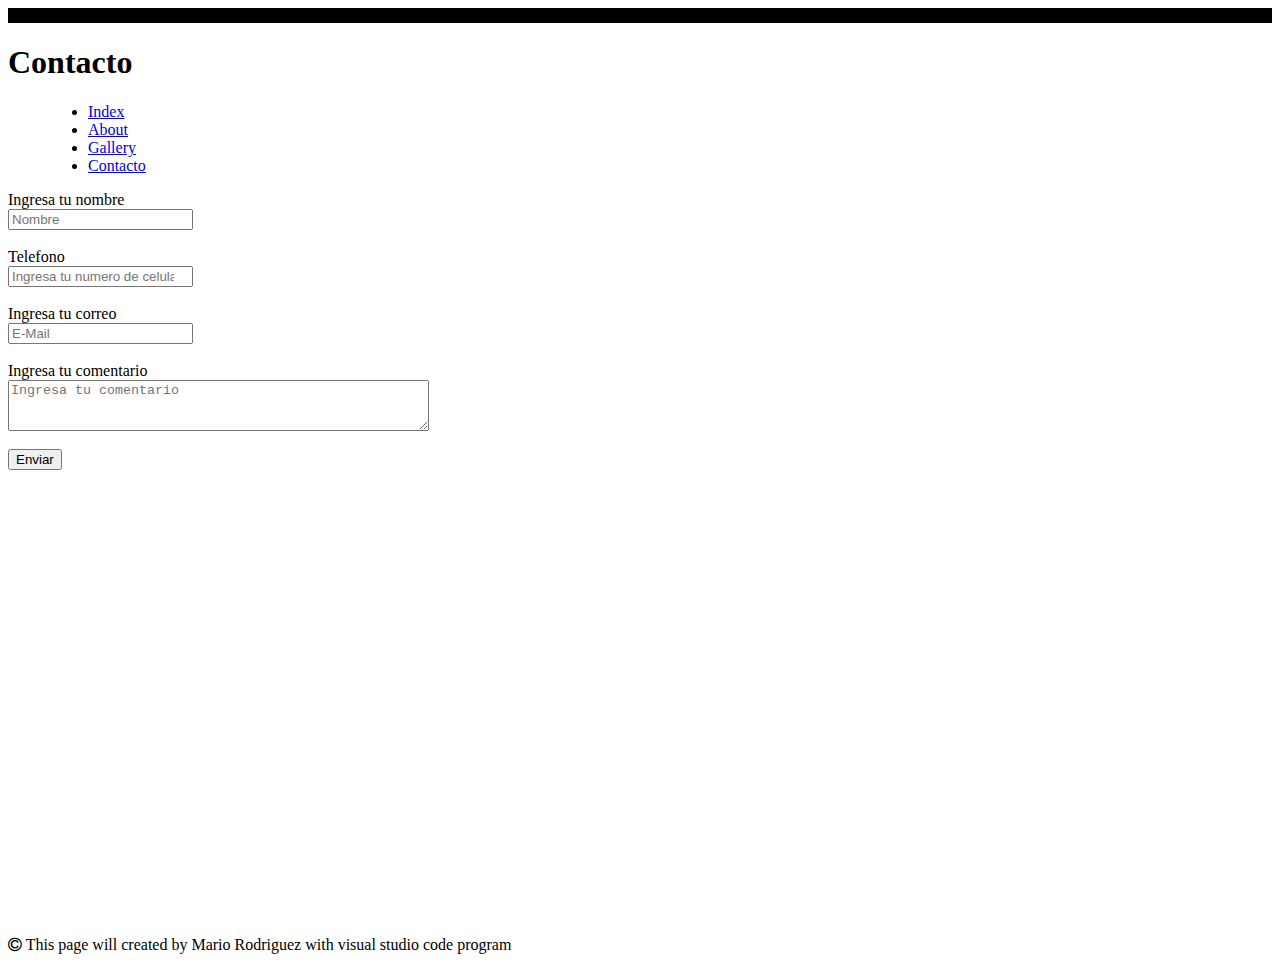
==== Contacto.html @ 9fd40977 "make it better" ====
<html>
    <head>
        <title>VideoJuegos</title> 
        <hr size="15" color=#000> </hr>
        <link rel="stylesheet" href="../CSS/Contacto.CSS">
        <link rel="stylesheet" href="https://cdnjs.cloudflare.com/ajax/libs/font-awesome/4.7.0/css/font-awesome.min.css">
    </head>
    <body>
        <h1>Contacto</h1>
        <figure>
            <div class ="Menu">
                <ul>
                    <li><a href="./../HTML/Index.html" >Index</li></a>
                    <li><a href="./../HTML/About.html" >About</li></a>
                    <li><a href="./../HTML/Gallery.html" >Gallery</li></a>
                    <li><a href="./../HTML/Contacto.html" >Contacto</li></a>
                </ul>
            </div>
            </figure>
                
                <label>Ingresa tu nombre</label>
                <br>
                <input type="text" placeholder="Nombre">
                <br>
                <br>
                <label>Telefono</label>
                <br>
                <input type="number" placeholder="Ingresa tu numero de celular">
                <br>
                <br>
                <label>Ingresa tu correo</label>
                <br>
                <input type="email" placeholder="E-Mail">
                <br>
                <br>
                <label>Ingresa tu comentario</label>
                <br>
                <textarea cols="50" rows="3" placeholder="Ingresa tu comentario"></textarea>
                <br>
                <br>
                <input type="submit" value="Enviar">
                <div class="map">
                    <iframe src="https://www.google.com/maps/embed?pb=!1m18!1m12!1m3!1d2341.2305306595304!2d-102.59571916661547!3d21.539950156662535!2m3!1f0!2f0!3f0!3m2!1i1024!2i768!4f13.1!3m3!1m2!1s0x8429a51434ced423%3A0xc27361a614504e6e!2sAgust%C3%ADn%20Due%C3%B1as%2010%2C%2047210%20Mechoacanejo%2C%20Jal.!5e1!3m2!1ses-419!2smx!4v1655484422276!5m2!1ses-419!2smx" width="600" height="450" style="border:0;" allowfullscreen="" loading="lazy" referrerpolicy="no-referrer-when-downgrade"></iframe>
                </div>


    </body>
    <footer>
        <p><i class="fa fa-copyright" aria-hidden="true"></i> This page will created by Mario Rodriguez 
            with visual studio code program</p> 
    </footer>
</html>
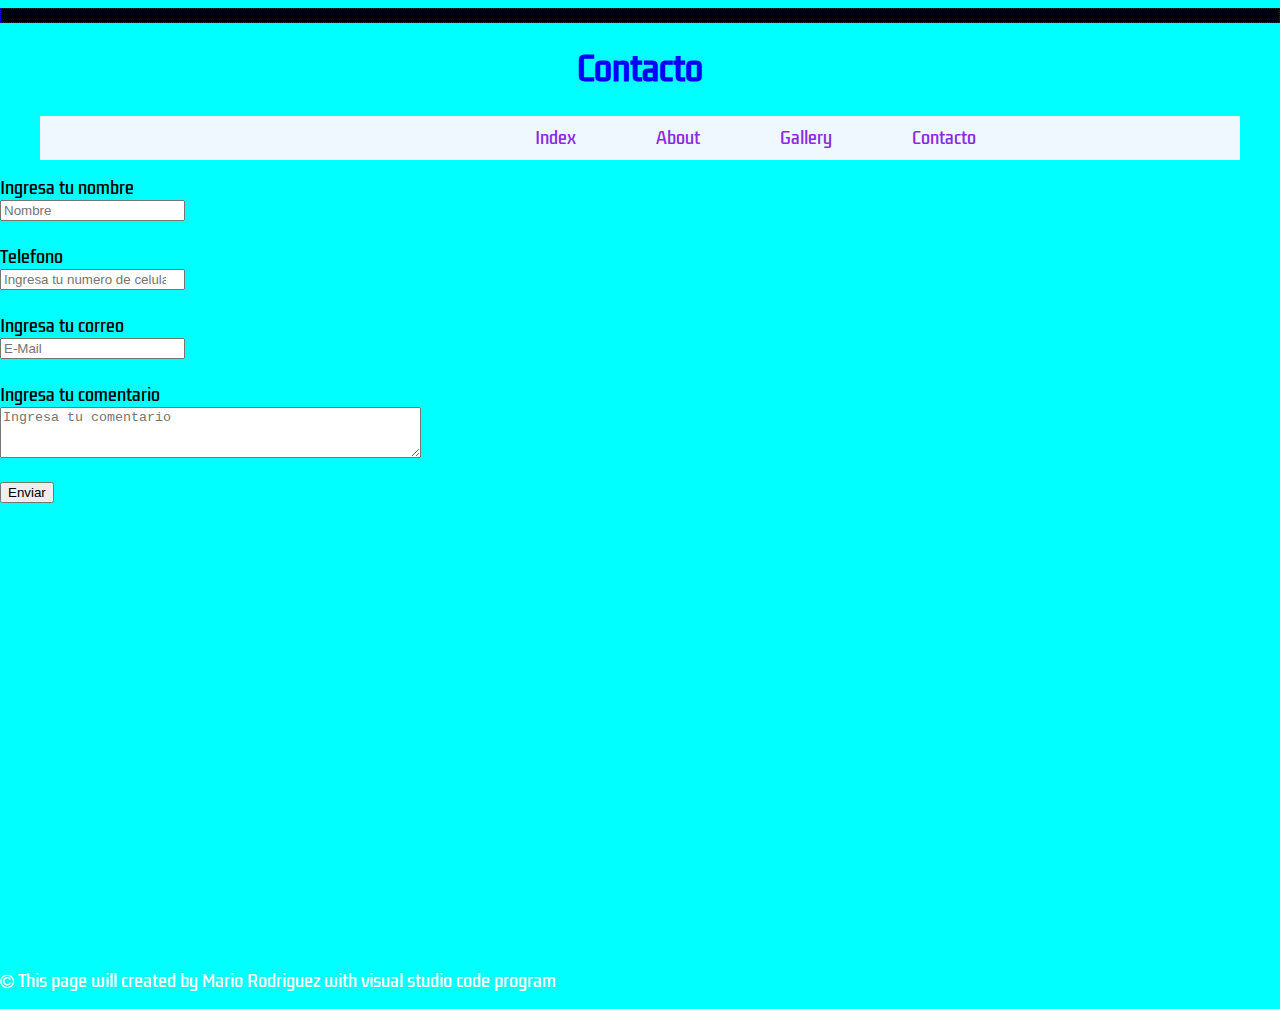
==== commit 625a9670: "first commit" ====
--- a/Contacto.html
+++ b/Contacto.html
@@ -2,7 +2,7 @@
     <head>
         <title>VideoJuegos</title> 
         <hr size="15" color=#000> </hr>
-        <link rel="stylesheet" href="../CSS/Contacto.CSS">
+        <link rel="stylesheet" href="Contacto.CSS">
         <link rel="stylesheet" href="https://cdnjs.cloudflare.com/ajax/libs/font-awesome/4.7.0/css/font-awesome.min.css">
     </head>
     <body>
@@ -10,10 +10,10 @@
         <figure>
             <div class ="Menu">
                 <ul>
-                    <li><a href="./../HTML/Index.html" >Index</li></a>
-                    <li><a href="./../HTML/About.html" >About</li></a>
-                    <li><a href="./../HTML/Gallery.html" >Gallery</li></a>
-                    <li><a href="./../HTML/Contacto.html" >Contacto</li></a>
+                    <li><a href="Index.html" >Index</li></a>
+                    <li><a href="About.html" >About</li></a>
+                    <li><a href="Gallery.html" >Gallery</li></a>
+                    <li><a href="Contacto.html" >Contacto</li></a>
                 </ul>
             </div>
             </figure>
--- a/Contacto.CSS
+++ b/Contacto.CSS
@@ -0,0 +1,54 @@
+@import url('https://fonts.googleapis.com/css2?family=Kdam+Thmor+Pro&family=Titillium+Web:wght@200&display=swap');
+body{
+    padding: 0;
+    margin: 0;
+    background-color: aqua;
+    background-image: url(../IMG/f.jpg);
+    background-repeat: none;
+    background-size: 100%;
+    font-family: 'Kdam Thmor Pro';
+}
+h1{
+    font-family: 'Kdam Thmor Pro';
+    color: blue;
+    text-align: center;
+}
+hr{
+    border: 1px dotted blue;
+}
+ul{
+    background-color: aliceblue;
+    display: flex;
+    flex-direction: row;
+}
+ul li{
+padding: 10;
+ margin-left: 60px;
+ list-style: none;
+}
+ul li a{
+    text-decoration: none;
+    color:blueviolet;
+    position: relative;
+    left: 385px;
+}
+
+.avideo{
+
+    width: 100%;
+    display: flex;
+    flex-direction: row;
+}
+
+video {
+width: 500px;
+}
+
+audio {
+
+    width: 500px;
+    }
+
+p{
+    color: #fff;
+}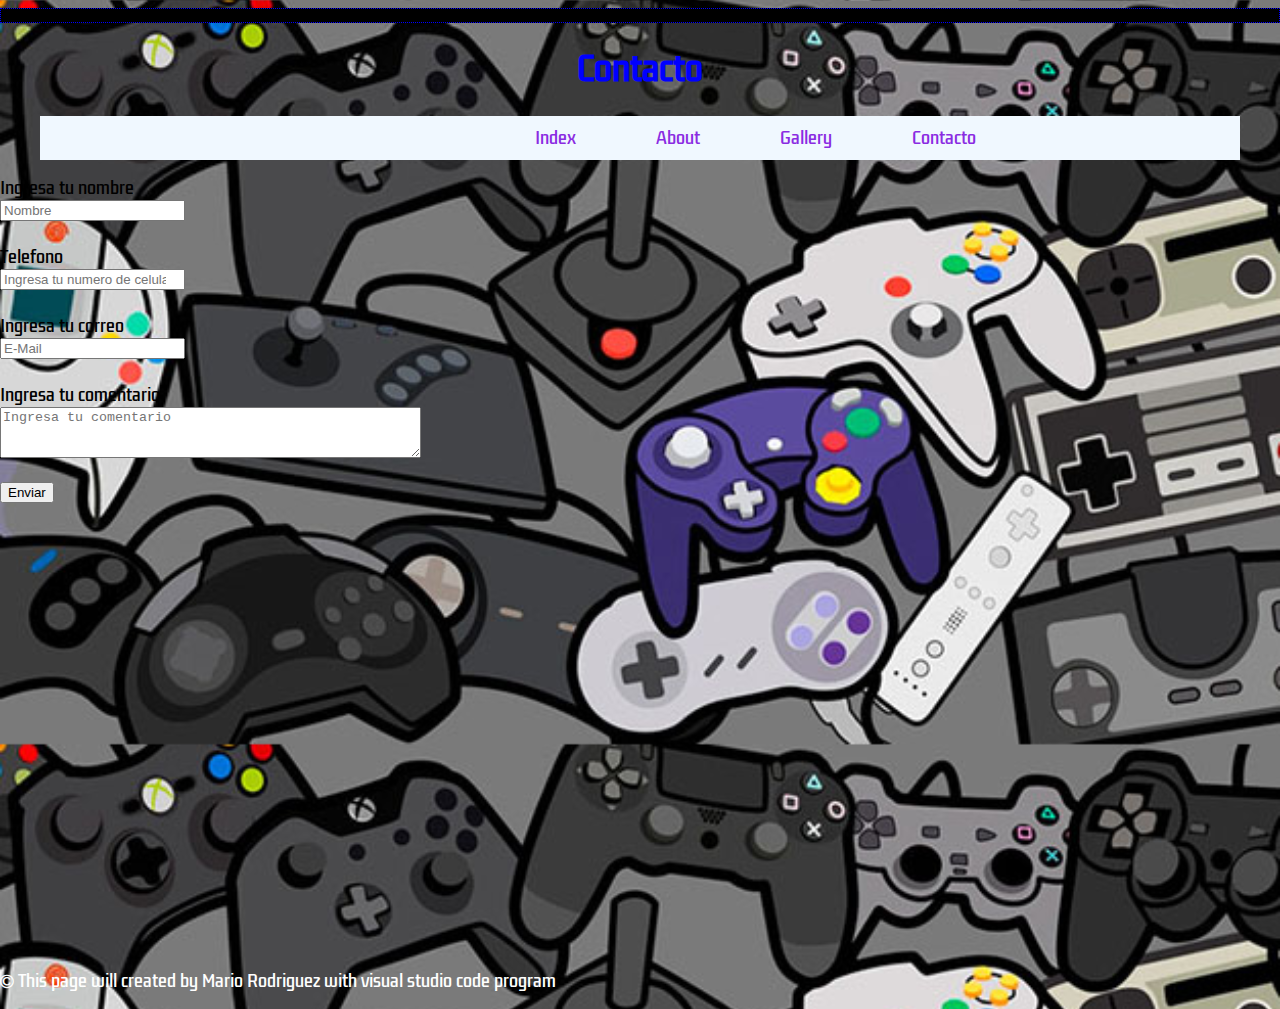
==== commit 3c941a1e: "Update Contacto.html" ====
--- a/Contacto.html
+++ b/Contacto.html
@@ -10,7 +10,7 @@
         <figure>
             <div class ="Menu">
                 <ul>
-                    <li><a href="Index.html" >Index</li></a>
+                    <li><a href="index.html" >Index</li></a>
                     <li><a href="About.html" >About</li></a>
                     <li><a href="Gallery.html" >Gallery</li></a>
                     <li><a href="Contacto.html" >Contacto</li></a>
@@ -49,4 +49,4 @@
         <p><i class="fa fa-copyright" aria-hidden="true"></i> This page will created by Mario Rodriguez 
             with visual studio code program</p> 
     </footer>
-</html>+</html>
--- a/Contacto.CSS
+++ b/Contacto.CSS
@@ -3,7 +3,7 @@
     padding: 0;
     margin: 0;
     background-color: aqua;
-    background-image: url(../IMG/f.jpg);
+    background-image: url(f.jpg);
     background-repeat: none;
     background-size: 100%;
     font-family: 'Kdam Thmor Pro';
@@ -51,4 +51,4 @@
 
 p{
     color: #fff;
-}+}
